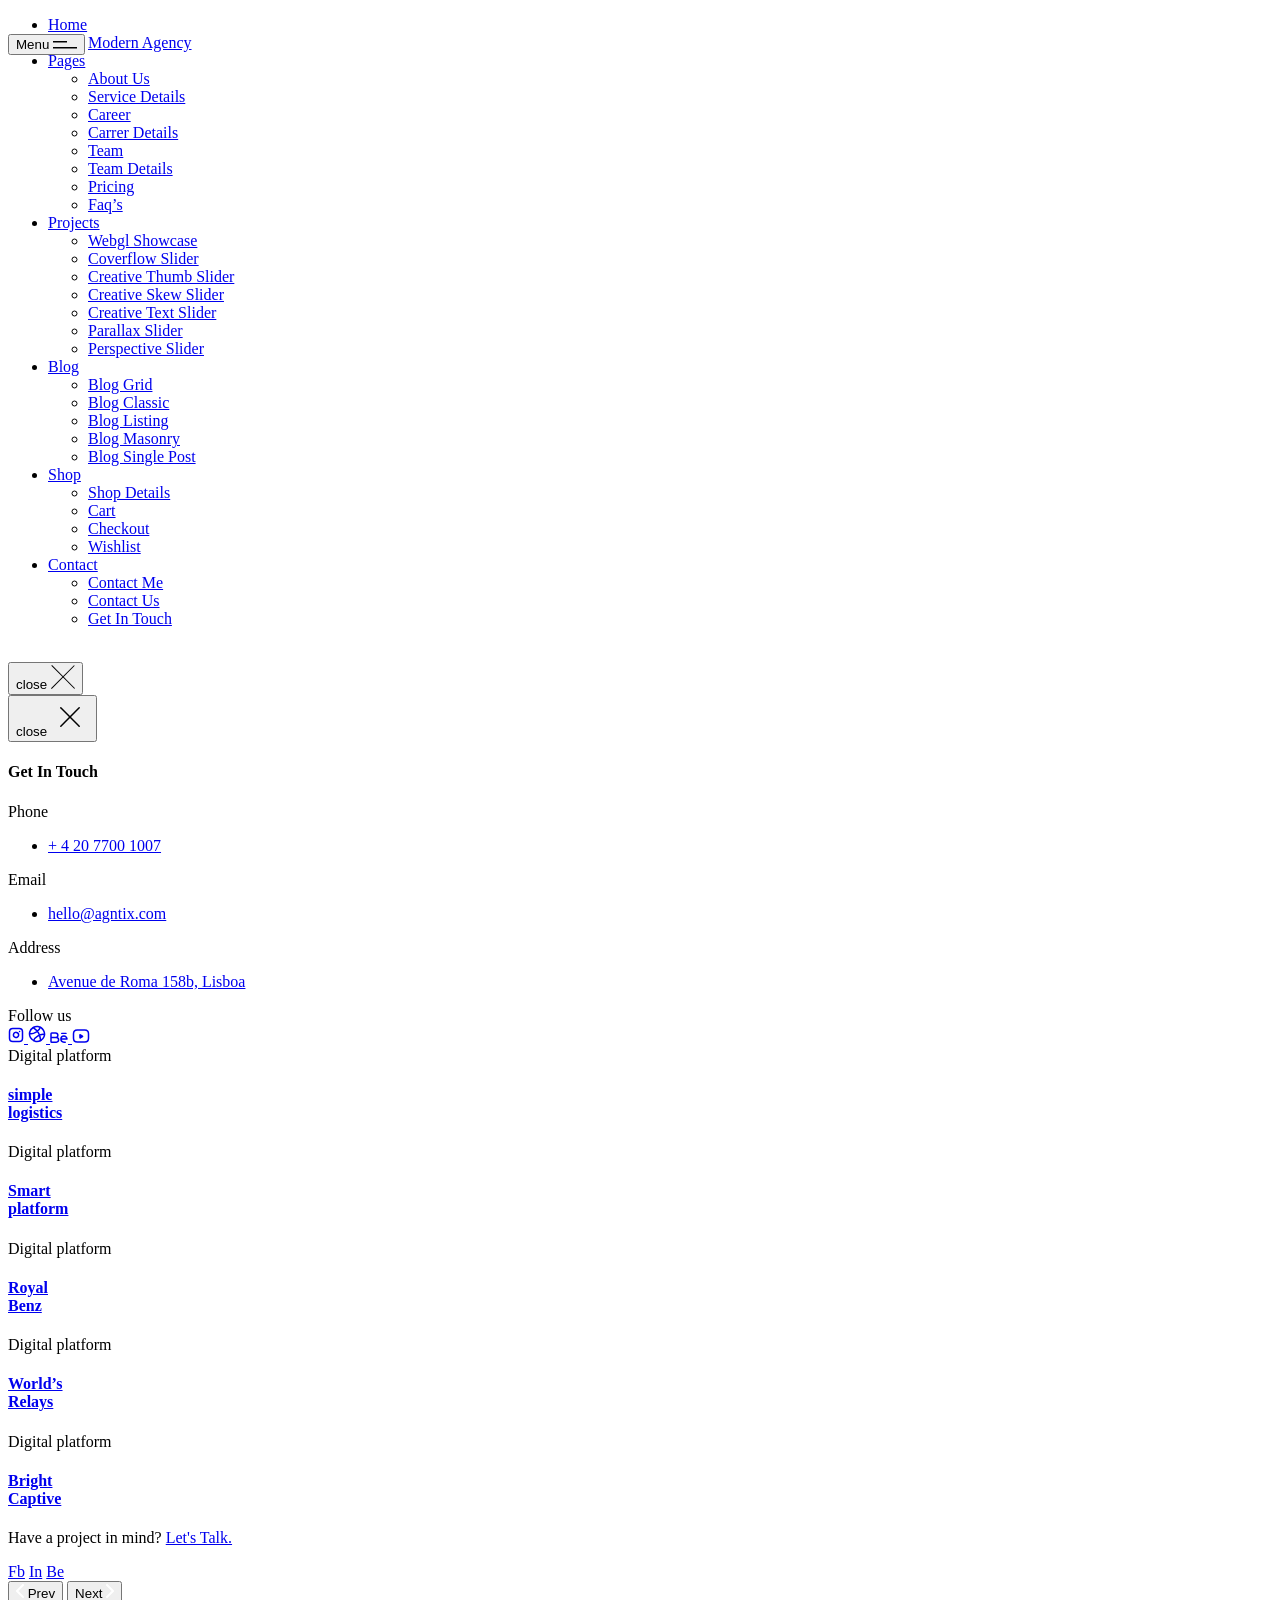
==== portfolio-creative-skew-slider/index.html @ 6e5c81b6 "Add files via upload" ====
<!doctype html>
<html lang="en-US" class="">

<head>
    <meta charset="UTF-8">
        <meta name="viewport" content="width=device-width, initial-scale=1">
    <link rel="profile" href="https://gmpg.org/xfn/11">
    <title>Portfolio Creative Skew Slider &#8211; Agntix</title>
<meta name='robots' content='max-image-preview:large' />
<link rel='dns-prefetch' href='//fonts.googleapis.com' />
<link rel="alternate" type="application/rss+xml" title="Agntix &raquo; Feed" href="https://wp.aqlova.com/agntix/feed/" />
<link rel="alternate" type="application/rss+xml" title="Agntix &raquo; Comments Feed" href="https://wp.aqlova.com/agntix/comments/feed/" />
<link rel="alternate" title="oEmbed (JSON)" type="application/json+oembed" href="https://wp.aqlova.com/agntix/wp-json/oembed/1.0/embed?url=https%3A%2F%2Fwp.aqlova.com%2Fagntix%2Fportfolio-creative-skew-slider%2F" />
<link rel="alternate" title="oEmbed (XML)" type="text/xml+oembed" href="https://wp.aqlova.com/agntix/wp-json/oembed/1.0/embed?url=https%3A%2F%2Fwp.aqlova.com%2Fagntix%2Fportfolio-creative-skew-slider%2F&#038;format=xml" />
<style id='wp-img-auto-sizes-contain-inline-css' type='text/css'>
img:is([sizes=auto i],[sizes^="auto," i]){contain-intrinsic-size:3000px 1500px}
/*# sourceURL=wp-img-auto-sizes-contain-inline-css */
</style>
<style id='wp-emoji-styles-inline-css' type='text/css'>

	img.wp-smiley, img.emoji {
		display: inline !important;
		border: none !important;
		box-shadow: none !important;
		height: 1em !important;
		width: 1em !important;
		margin: 0 0.07em !important;
		vertical-align: -0.1em !important;
		background: none !important;
		padding: 0 !important;
	}
/*# sourceURL=wp-emoji-styles-inline-css */
</style>
<style id='classic-theme-styles-inline-css' type='text/css'>
/*! This file is auto-generated */
.wp-block-button__link{color:#fff;background-color:#32373c;border-radius:9999px;box-shadow:none;text-decoration:none;padding:calc(.667em + 2px) calc(1.333em + 2px);font-size:1.125em}.wp-block-file__button{background:#32373c;color:#fff;text-decoration:none}
/*# sourceURL=/wp-includes/css/classic-themes.min.css */
</style>
<style id='global-styles-inline-css' type='text/css'>
:root{--wp--preset--aspect-ratio--square: 1;--wp--preset--aspect-ratio--4-3: 4/3;--wp--preset--aspect-ratio--3-4: 3/4;--wp--preset--aspect-ratio--3-2: 3/2;--wp--preset--aspect-ratio--2-3: 2/3;--wp--preset--aspect-ratio--16-9: 16/9;--wp--preset--aspect-ratio--9-16: 9/16;--wp--preset--color--black: #000000;--wp--preset--color--cyan-bluish-gray: #abb8c3;--wp--preset--color--white: #ffffff;--wp--preset--color--pale-pink: #f78da7;--wp--preset--color--vivid-red: #cf2e2e;--wp--preset--color--luminous-vivid-orange: #ff6900;--wp--preset--color--luminous-vivid-amber: #fcb900;--wp--preset--color--light-green-cyan: #7bdcb5;--wp--preset--color--vivid-green-cyan: #00d084;--wp--preset--color--pale-cyan-blue: #8ed1fc;--wp--preset--color--vivid-cyan-blue: #0693e3;--wp--preset--color--vivid-purple: #9b51e0;--wp--preset--gradient--vivid-cyan-blue-to-vivid-purple: linear-gradient(135deg,rgb(6,147,227) 0%,rgb(155,81,224) 100%);--wp--preset--gradient--light-green-cyan-to-vivid-green-cyan: linear-gradient(135deg,rgb(122,220,180) 0%,rgb(0,208,130) 100%);--wp--preset--gradient--luminous-vivid-amber-to-luminous-vivid-orange: linear-gradient(135deg,rgb(252,185,0) 0%,rgb(255,105,0) 100%);--wp--preset--gradient--luminous-vivid-orange-to-vivid-red: linear-gradient(135deg,rgb(255,105,0) 0%,rgb(207,46,46) 100%);--wp--preset--gradient--very-light-gray-to-cyan-bluish-gray: linear-gradient(135deg,rgb(238,238,238) 0%,rgb(169,184,195) 100%);--wp--preset--gradient--cool-to-warm-spectrum: linear-gradient(135deg,rgb(74,234,220) 0%,rgb(151,120,209) 20%,rgb(207,42,186) 40%,rgb(238,44,130) 60%,rgb(251,105,98) 80%,rgb(254,248,76) 100%);--wp--preset--gradient--blush-light-purple: linear-gradient(135deg,rgb(255,206,236) 0%,rgb(152,150,240) 100%);--wp--preset--gradient--blush-bordeaux: linear-gradient(135deg,rgb(254,205,165) 0%,rgb(254,45,45) 50%,rgb(107,0,62) 100%);--wp--preset--gradient--luminous-dusk: linear-gradient(135deg,rgb(255,203,112) 0%,rgb(199,81,192) 50%,rgb(65,88,208) 100%);--wp--preset--gradient--pale-ocean: linear-gradient(135deg,rgb(255,245,203) 0%,rgb(182,227,212) 50%,rgb(51,167,181) 100%);--wp--preset--gradient--electric-grass: linear-gradient(135deg,rgb(202,248,128) 0%,rgb(113,206,126) 100%);--wp--preset--gradient--midnight: linear-gradient(135deg,rgb(2,3,129) 0%,rgb(40,116,252) 100%);--wp--preset--font-size--small: 13px;--wp--preset--font-size--medium: 20px;--wp--preset--font-size--large: 36px;--wp--preset--font-size--x-large: 42px;--wp--preset--spacing--20: 0.44rem;--wp--preset--spacing--30: 0.67rem;--wp--preset--spacing--40: 1rem;--wp--preset--spacing--50: 1.5rem;--wp--preset--spacing--60: 2.25rem;--wp--preset--spacing--70: 3.38rem;--wp--preset--spacing--80: 5.06rem;--wp--preset--shadow--natural: 6px 6px 9px rgba(0, 0, 0, 0.2);--wp--preset--shadow--deep: 12px 12px 50px rgba(0, 0, 0, 0.4);--wp--preset--shadow--sharp: 6px 6px 0px rgba(0, 0, 0, 0.2);--wp--preset--shadow--outlined: 6px 6px 0px -3px rgb(255, 255, 255), 6px 6px rgb(0, 0, 0);--wp--preset--shadow--crisp: 6px 6px 0px rgb(0, 0, 0);}:where(.is-layout-flex){gap: 0.5em;}:where(.is-layout-grid){gap: 0.5em;}body .is-layout-flex{display: flex;}.is-layout-flex{flex-wrap: wrap;align-items: center;}.is-layout-flex > :is(*, div){margin: 0;}body .is-layout-grid{display: grid;}.is-layout-grid > :is(*, div){margin: 0;}:where(.wp-block-columns.is-layout-flex){gap: 2em;}:where(.wp-block-columns.is-layout-grid){gap: 2em;}:where(.wp-block-post-template.is-layout-flex){gap: 1.25em;}:where(.wp-block-post-template.is-layout-grid){gap: 1.25em;}.has-black-color{color: var(--wp--preset--color--black) !important;}.has-cyan-bluish-gray-color{color: var(--wp--preset--color--cyan-bluish-gray) !important;}.has-white-color{color: var(--wp--preset--color--white) !important;}.has-pale-pink-color{color: var(--wp--preset--color--pale-pink) !important;}.has-vivid-red-color{color: var(--wp--preset--color--vivid-red) !important;}.has-luminous-vivid-orange-color{color: var(--wp--preset--color--luminous-vivid-orange) !important;}.has-luminous-vivid-amber-color{color: var(--wp--preset--color--luminous-vivid-amber) !important;}.has-light-green-cyan-color{color: var(--wp--preset--color--light-green-cyan) !important;}.has-vivid-green-cyan-color{color: var(--wp--preset--color--vivid-green-cyan) !important;}.has-pale-cyan-blue-color{color: var(--wp--preset--color--pale-cyan-blue) !important;}.has-vivid-cyan-blue-color{color: var(--wp--preset--color--vivid-cyan-blue) !important;}.has-vivid-purple-color{color: var(--wp--preset--color--vivid-purple) !important;}.has-black-background-color{background-color: var(--wp--preset--color--black) !important;}.has-cyan-bluish-gray-background-color{background-color: var(--wp--preset--color--cyan-bluish-gray) !important;}.has-white-background-color{background-color: var(--wp--preset--color--white) !important;}.has-pale-pink-background-color{background-color: var(--wp--preset--color--pale-pink) !important;}.has-vivid-red-background-color{background-color: var(--wp--preset--color--vivid-red) !important;}.has-luminous-vivid-orange-background-color{background-color: var(--wp--preset--color--luminous-vivid-orange) !important;}.has-luminous-vivid-amber-background-color{background-color: var(--wp--preset--color--luminous-vivid-amber) !important;}.has-light-green-cyan-background-color{background-color: var(--wp--preset--color--light-green-cyan) !important;}.has-vivid-green-cyan-background-color{background-color: var(--wp--preset--color--vivid-green-cyan) !important;}.has-pale-cyan-blue-background-color{background-color: var(--wp--preset--color--pale-cyan-blue) !important;}.has-vivid-cyan-blue-background-color{background-color: var(--wp--preset--color--vivid-cyan-blue) !important;}.has-vivid-purple-background-color{background-color: var(--wp--preset--color--vivid-purple) !important;}.has-black-border-color{border-color: var(--wp--preset--color--black) !important;}.has-cyan-bluish-gray-border-color{border-color: var(--wp--preset--color--cyan-bluish-gray) !important;}.has-white-border-color{border-color: var(--wp--preset--color--white) !important;}.has-pale-pink-border-color{border-color: var(--wp--preset--color--pale-pink) !important;}.has-vivid-red-border-color{border-color: var(--wp--preset--color--vivid-red) !important;}.has-luminous-vivid-orange-border-color{border-color: var(--wp--preset--color--luminous-vivid-orange) !important;}.has-luminous-vivid-amber-border-color{border-color: var(--wp--preset--color--luminous-vivid-amber) !important;}.has-light-green-cyan-border-color{border-color: var(--wp--preset--color--light-green-cyan) !important;}.has-vivid-green-cyan-border-color{border-color: var(--wp--preset--color--vivid-green-cyan) !important;}.has-pale-cyan-blue-border-color{border-color: var(--wp--preset--color--pale-cyan-blue) !important;}.has-vivid-cyan-blue-border-color{border-color: var(--wp--preset--color--vivid-cyan-blue) !important;}.has-vivid-purple-border-color{border-color: var(--wp--preset--color--vivid-purple) !important;}.has-vivid-cyan-blue-to-vivid-purple-gradient-background{background: var(--wp--preset--gradient--vivid-cyan-blue-to-vivid-purple) !important;}.has-light-green-cyan-to-vivid-green-cyan-gradient-background{background: var(--wp--preset--gradient--light-green-cyan-to-vivid-green-cyan) !important;}.has-luminous-vivid-amber-to-luminous-vivid-orange-gradient-background{background: var(--wp--preset--gradient--luminous-vivid-amber-to-luminous-vivid-orange) !important;}.has-luminous-vivid-orange-to-vivid-red-gradient-background{background: var(--wp--preset--gradient--luminous-vivid-orange-to-vivid-red) !important;}.has-very-light-gray-to-cyan-bluish-gray-gradient-background{background: var(--wp--preset--gradient--very-light-gray-to-cyan-bluish-gray) !important;}.has-cool-to-warm-spectrum-gradient-background{background: var(--wp--preset--gradient--cool-to-warm-spectrum) !important;}.has-blush-light-purple-gradient-background{background: var(--wp--preset--gradient--blush-light-purple) !important;}.has-blush-bordeaux-gradient-background{background: var(--wp--preset--gradient--blush-bordeaux) !important;}.has-luminous-dusk-gradient-background{background: var(--wp--preset--gradient--luminous-dusk) !important;}.has-pale-ocean-gradient-background{background: var(--wp--preset--gradient--pale-ocean) !important;}.has-electric-grass-gradient-background{background: var(--wp--preset--gradient--electric-grass) !important;}.has-midnight-gradient-background{background: var(--wp--preset--gradient--midnight) !important;}.has-small-font-size{font-size: var(--wp--preset--font-size--small) !important;}.has-medium-font-size{font-size: var(--wp--preset--font-size--medium) !important;}.has-large-font-size{font-size: var(--wp--preset--font-size--large) !important;}.has-x-large-font-size{font-size: var(--wp--preset--font-size--x-large) !important;}
:where(.wp-block-post-template.is-layout-flex){gap: 1.25em;}:where(.wp-block-post-template.is-layout-grid){gap: 1.25em;}
:where(.wp-block-term-template.is-layout-flex){gap: 1.25em;}:where(.wp-block-term-template.is-layout-grid){gap: 1.25em;}
:where(.wp-block-columns.is-layout-flex){gap: 2em;}:where(.wp-block-columns.is-layout-grid){gap: 2em;}
:root :where(.wp-block-pullquote){font-size: 1.5em;line-height: 1.6;}
/*# sourceURL=global-styles-inline-css */
</style>
<link rel='stylesheet' id='contact-form-7-css' href='https://wp.aqlova.com/agntix/wp-content/plugins/contact-form-7/includes/css/styles.css?ver=6.1.4' type='text/css' media='all' />
<link rel='stylesheet' id='tpcore-style-css' href='https://wp.aqlova.com/agntix/wp-content/plugins/agntix-core/assets/css/tp-core.css?ver=1.0.0' type='text/css' media='all' />
<link rel='stylesheet' id='agntix-breadcrumb-typo-css' href='https://wp.aqlova.com/agntix/wp-content/themes/agntix/assets/css/agntix-custom.css?ver=6.9' type='text/css' media='all' />
<link rel='stylesheet' id='agntix-breadcrumb-bg-settings-css' href='https://wp.aqlova.com/agntix/wp-content/themes/agntix/assets/css/agntix-custom.css?ver=6.9' type='text/css' media='all' />
<link rel='stylesheet' id='agntix-footer-bg-settings-css' href='https://wp.aqlova.com/agntix/wp-content/themes/agntix/assets/css/agntix-custom.css?ver=6.9' type='text/css' media='all' />
<link rel='stylesheet' id='agntix-custom-css' href='https://wp.aqlova.com/agntix/wp-content/themes/agntix/assets/css/agntix-custom.css?ver=6.9' type='text/css' media='all' />
<style id='agntix-custom-inline-css' type='text/css'>
html:root{
            --tp-common-red-3: #FF5722;
            --tp-common-green-regular: #C1ED00;
            --tp-common-green-light: #D0FF71;
            --tp-common-red: #FF4851;
            --tp-common-red-2: #FF481F;
            --tp-common-yellow-green: #E9FF48;
            --tp-common-blue: #7463FF;
            --tp-common-brown: #453030;
            --tp-common-yellow-1: #FFF669;
            --tp-theme-shop: #4d3d30;
           --tp-common-black: #141414;
            --tp-text-body: #2e2d2d;
            --tp-common-white: #fff;
        }
/*# sourceURL=agntix-custom-inline-css */
</style>
<link rel='stylesheet' id='agntix-fonts-css' href='https://fonts.googleapis.com/css2?family=Inter:wght@300;400;500;600;700;800&#038;family=Besley:wght@400;500;600;700;800&#038;family=Space+Grotesk:wght@300;400;500;600;700&#038;family=Playfair+Display:wght@300;400;500;600;700;800&#038;family=Satisfy:wght@400&#038;family=Teko:wght@300;400;500;600;700&#038;family=Phudu:wght@300;400;500;600;700;800&#038;family=Poppins:wght@300;400;500;600;700;800&#038;family=Onest:wght@300;400;500;600;700;800&#038;display=swap&#038;ver=6.9' type='text/css' media='all' />
<link rel='stylesheet' id='bootstrap-css' href='https://wp.aqlova.com/agntix/wp-content/themes/agntix/assets/css/bootstrap.css?ver=6.9' type='text/css' media='all' />
<link rel='stylesheet' id='font-awesome-pro-css' href='https://wp.aqlova.com/agntix/wp-content/themes/agntix/assets/css/font-awesome-pro.css?ver=6.9' type='text/css' media='all' />
<link rel='stylesheet' id='swiper-bundle-css' href='https://wp.aqlova.com/agntix/wp-content/themes/agntix/assets/css/swiper-bundle.css?ver=6.9' type='text/css' media='all' />
<link rel='stylesheet' id='magnific-popup-css' href='https://wp.aqlova.com/agntix/wp-content/themes/agntix/assets/css/magnific-popup.css?ver=6.9' type='text/css' media='all' />
<link rel='stylesheet' id='spacing-agntix-css' href='https://wp.aqlova.com/agntix/wp-content/themes/agntix/assets/css/spacing.css?ver=6.9' type='text/css' media='all' />
<link rel='stylesheet' id='slick-css' href='https://wp.aqlova.com/agntix/wp-content/themes/agntix/assets/css/slick.css?ver=6.9' type='text/css' media='all' />
<link rel='stylesheet' id='nice-select-css' href='https://wp.aqlova.com/agntix/wp-content/themes/agntix/assets/css/nice-select.css?ver=6.9' type='text/css' media='all' />
<link rel='stylesheet' id='agntix-atropos-css' href='https://wp.aqlova.com/agntix/wp-content/themes/agntix/assets/css/atropos.min.css?ver=6.9' type='text/css' media='all' />
<link rel='stylesheet' id='agntix-unit-css' href='https://wp.aqlova.com/agntix/wp-content/themes/agntix/assets/css/agntix-unit.css?ver=6.9' type='text/css' media='all' />
<link rel='stylesheet' id='agntix-core-css' href='https://wp.aqlova.com/agntix/wp-content/themes/agntix/assets/css/agntix-core.css?ver=6.9' type='text/css' media='all' />
<link rel='stylesheet' id='agntix-custom-image-css' href='https://wp.aqlova.com/agntix/wp-content/themes/agntix/assets/css/custom-image.css?ver=6.9' type='text/css' media='all' />
<link rel='stylesheet' id='agntix-shop-css' href='https://wp.aqlova.com/agntix/wp-content/themes/agntix/assets/css/shop.css?ver=6.9' type='text/css' media='all' />
<link rel='stylesheet' id='agntix-custom-mediaquery-css' href='https://wp.aqlova.com/agntix/wp-content/themes/agntix/assets/css/agntix-custom-mediaquery.css?ver=6.9' type='text/css' media='all' />
<link rel='stylesheet' id='agntix-style-css' href='https://wp.aqlova.com/agntix/wp-content/themes/agntix/style.css?ver=6.9' type='text/css' media='all' />
<link rel='stylesheet' id='elementor-frontend-css' href='https://wp.aqlova.com/agntix/wp-content/uploads/elementor/css/custom-frontend.min.css?ver=1769330446' type='text/css' media='all' />
<link rel='stylesheet' id='tpcore-el-template-front-css' href='https://wp.aqlova.com/agntix/wp-content/plugins/agntix-core/include/elementor/templates/css/template-frontend.min.css?ver=1.0.3' type='text/css' media='all' />
<link rel='stylesheet' id='elementor-post-47489-css' href='https://wp.aqlova.com/agntix/wp-content/uploads/elementor/css/post-47489.css?ver=1769330446' type='text/css' media='all' />
<link rel='stylesheet' id='elementor-post-21503-css' href='https://wp.aqlova.com/agntix/wp-content/uploads/elementor/css/post-21503.css?ver=1769356096' type='text/css' media='all' />
<link rel='stylesheet' id='elementor-gf-local-roboto-css' href='https://wp.aqlova.com/agntix/wp-content/uploads/elementor/google-fonts/css/roboto.css?ver=1753766323' type='text/css' media='all' />
<link rel='stylesheet' id='elementor-gf-local-robotoslab-css' href='https://wp.aqlova.com/agntix/wp-content/uploads/elementor/google-fonts/css/robotoslab.css?ver=1753766327' type='text/css' media='all' />
<script type="text/javascript" src="https://wp.aqlova.com/agntix/wp-includes/js/jquery/jquery.min.js?ver=3.7.1" id="jquery-core-js"></script>
<script type="text/javascript" src="https://wp.aqlova.com/agntix/wp-includes/js/jquery/jquery-migrate.min.js?ver=3.4.1" id="jquery-migrate-js"></script>
<script type="text/javascript" src="https://wp.aqlova.com/agntix/wp-content/themes/agntix/assets/js/three.js?ver=6.9" id="three-js"></script>
<script type="text/javascript" src="https://wp.aqlova.com/agntix/wp-content/themes/agntix/assets/js/webgl.js?ver=6.9" id="agntix-webgl-js"></script>
<script type="text/javascript" src="https://wp.aqlova.com/agntix/wp-content/themes/agntix/assets/js/atropos.js?ver=6.9" id="atropos-js"></script>
<script type="text/javascript" src="https://wp.aqlova.com/agntix/wp-content/themes/agntix/assets/js/Observer.min.js?ver=6.9" id="observer-js"></script>
<script type="text/javascript" src="https://wp.aqlova.com/agntix/wp-content/themes/agntix/assets/js/parallax-scroll.js?ver=6.9" id="parallax-js"></script>
<script type="text/javascript" src="https://wp.aqlova.com/agntix/wp-content/themes/agntix/assets/js/splitting.min.js?ver=6.9" id="splitting-js"></script>
<link rel="https://api.w.org/" href="https://wp.aqlova.com/agntix/wp-json/" /><link rel="alternate" title="JSON" type="application/json" href="https://wp.aqlova.com/agntix/wp-json/wp/v2/pages/21503" /><link rel="EditURI" type="application/rsd+xml" title="RSD" href="https://wp.aqlova.com/agntix/xmlrpc.php?rsd" />
<meta name="generator" content="WordPress 6.9" />
<link rel="canonical" href="https://wp.aqlova.com/agntix/portfolio-creative-skew-slider/" />
<link rel='shortlink' href='https://wp.aqlova.com/agntix/?p=21503' />
<meta name="generator" content="Elementor 3.34.2; features: e_font_icon_svg, additional_custom_breakpoints; settings: css_print_method-external, google_font-enabled, font_display-auto">
			<style>
				.e-con.e-parent:nth-of-type(n+4):not(.e-lazyloaded):not(.e-no-lazyload),
				.e-con.e-parent:nth-of-type(n+4):not(.e-lazyloaded):not(.e-no-lazyload) * {
					background-image: none !important;
				}
				@media screen and (max-height: 1024px) {
					.e-con.e-parent:nth-of-type(n+3):not(.e-lazyloaded):not(.e-no-lazyload),
					.e-con.e-parent:nth-of-type(n+3):not(.e-lazyloaded):not(.e-no-lazyload) * {
						background-image: none !important;
					}
				}
				@media screen and (max-height: 640px) {
					.e-con.e-parent:nth-of-type(n+2):not(.e-lazyloaded):not(.e-no-lazyload),
					.e-con.e-parent:nth-of-type(n+2):not(.e-lazyloaded):not(.e-no-lazyload) * {
						background-image: none !important;
					}
				}
			</style>
			<link rel="icon" href="https://wp.aqlova.com/agntix/wp-content/uploads/2025/05/cropped-logo-pink-black-32x32.png" sizes="32x32" />
<link rel="icon" href="https://wp.aqlova.com/agntix/wp-content/uploads/2025/05/cropped-logo-pink-black-192x192.png" sizes="192x192" />
<link rel="apple-touch-icon" href="https://wp.aqlova.com/agntix/wp-content/uploads/2025/05/cropped-logo-pink-black-180x180.png" />
<meta name="msapplication-TileImage" content="https://wp.aqlova.com/agntix/wp-content/uploads/2025/05/cropped-logo-pink-black-270x270.png" />
		<style type="text/css" id="wp-custom-css">
			a[alt="Seraphinite Accelerator"]{
    display: none !important;
}		</style>
		<style id="kirki-inline-styles">@media (max-width: 767px){.tp-offcanvas-logo img{width:135px !important;}.tp-breadcrumb-space{padding-top:150px;padding-bottom:10px;}}@media (min-width: 768px) and (max-width: 1023px){.tp-offcanvas-logo img{width:135px !important;}.tp-breadcrumb-space{padding-top:160px;padding-bottom:10px;}}@media (min-width: 1024px){.tp-offcanvas-logo img{width:135px !important;}.tp-breadcrumb-space{padding-top:180px;padding-bottom:20px;}}.back-to-top-btn{background:#fff;color:#141414;}#preloader{background:#A0FF27;background-color:#A0FF27;background-repeat:repeat;background-position:center center;background-attachment:scroll;-webkit-background-size:cover;-moz-background-size:cover;-ms-background-size:cover;-o-background-size:cover;background-size:cover;}.tp-breadcrumb-title{color:#ffffff;}.tp-custom-breadcrumb-bg{background:#0E0F11;background-color:#0E0F11;background-repeat:no-repeat;background-position:center center;background-attachment:scroll;-webkit-background-size:cover;-moz-background-size:cover;-ms-background-size:cover;-o-background-size:cover;background-size:cover;}</style></head>

<body class="wp-singular page-template page-template-elementor_header_footer page page-id-21503 wp-embed-responsive wp-theme-agntix  tp-magic-cursor no-sidebar elementor-default elementor-template-full-width elementor-kit-47489 elementor-page elementor-page-21503">

        
    <!-- Begin magic cursor -->
            <div id="magic-cursor" class="cursor-white-bg">
            <div id="ball" data-text-color="#000"
                style="background-color: #000"
                data-small-cursor="#000"
                data-big-cursor="#fff"></div>
        </div>
        <!-- End magic cursor -->

    
    
    <!-- header start -->
    		<div data-elementor-type="wp-post" data-elementor-id="34275" class="elementor elementor-34275">
				<div class="elementor-element elementor-element-7e8cb44 e-con-full e-flex e-con e-parent" data-id="7e8cb44" data-element_type="container" data-settings="{&quot;background_background&quot;:&quot;classic&quot;}">
				<div class="elementor-element elementor-element-da2ea17 elementor-widget elementor-widget-tp-header-16" data-id="da2ea17" data-element_type="widget" data-widget_type="tp-header-16.default">
				<div class="elementor-widget-container">
					
        <!-- header area start -->
        <header>
            <div class="tp-header-14-area header-transparent" style="position: fixed;">
                <div class="container container-1750">
                    <div class="row">
                        <div class="col-xl-12">
                            <div class="tp-header-14-wrapper d-flex align-items-center justify-content-between">
                                <div class="tp-header-14-left">
                                    <div class="tp-header-logo tp-el-logo">
                                        <a href="https://wp.aqlova.com/agntix/">
                                                                                            <img src="https://wp.aqlova.com/agntix/wp-content/uploads/2025/03/logo-white.png"
                                                    alt="">
                                                                                    </a>
                                    </div>
                                </div>

                                <div class="tp-header-14-right d-flex align-items-center">
                                    
                                    <div class="tp-header-14-bar-wrap ml-20">
                                        <button class="tp-header-8-bar tp-offcanvas-open-btn tp-els-btn">
                                                                                            <span class="tp-el-btn-title">
                                                    Menu                                                </span>
                                            
                                            <span>
                                                <svg width="24" height="8" viewBox="0 0 24 8" fill="none"
                                                    xmlns="http://www.w3.org/2000/svg">
                                                    <path d="M0 0H14V1.5H0V0Z" fill="currentcolor" />
                                                    <path d="M0 6H24V7.5H0V6Z" fill="currentcolor" />
                                                </svg>
                                            </span>
                                        </button>
                                    </div>
                                </div>
                            </div>
                        </div>
                    </div>
                </div>
            </div>

            <nav class="tp-mobile-menu-active d-none">
                <ul id="menu-1-da2ea17" class="tp-nav-menu "><li itemscope="itemscope" itemtype="https://www.schema.org/SiteNavigationElement" id="menu-item-47635" class="menu-item menu-item-type-custom menu-item-object-custom menu-item-has-children dropdown has-dropdown menu-item-47635 nav-item"><a title="Home" href="#" class="nav-links">Home</a>
<ul class="tp-submenu submenu sub-menu"  role="menu">
	<li itemscope="itemscope" itemtype="https://www.schema.org/SiteNavigationElement" id="menu-item-47636" class="menu-item menu-item-type-post_type menu-item-object-page menu-item-47636 nav-item"><a title="Modern Agency" href="https://wp.aqlova.com/agntix/?elementor_library=default-kit" class="dropdown-items">Modern Agency</a></li>
</ul>
</li>
<li itemscope="itemscope" itemtype="https://www.schema.org/SiteNavigationElement" id="menu-item-47645" class="menu-item menu-item-type-custom menu-item-object-custom menu-item-has-children dropdown has-dropdown menu-item-47645 nav-item"><a title="Pages" href="#" class="nav-links">Pages</a>
<ul class="tp-submenu submenu sub-menu"  role="menu">
	<li itemscope="itemscope" itemtype="https://www.schema.org/SiteNavigationElement" id="menu-item-47647" class="menu-item menu-item-type-post_type menu-item-object-page menu-item-47647 nav-item"><a title="About Us" href="https://wp.aqlova.com/agntix/about-us-dark/" class="dropdown-items">About Us</a></li>
	<li itemscope="itemscope" itemtype="https://www.schema.org/SiteNavigationElement" id="menu-item-47649" class="menu-item menu-item-type-custom menu-item-object-custom menu-item-47649 nav-item"><a title="Service Details" href="https://wp.storebuild.shop/agntix/tp-services/service-details-dark/" class="dropdown-items">Service Details</a></li>
	<li itemscope="itemscope" itemtype="https://www.schema.org/SiteNavigationElement" id="menu-item-47650" class="menu-item menu-item-type-post_type menu-item-object-page menu-item-47650 nav-item"><a title="Career" href="https://wp.aqlova.com/agntix/career-dark/" class="dropdown-items">Career</a></li>
	<li itemscope="itemscope" itemtype="https://www.schema.org/SiteNavigationElement" id="menu-item-47651" class="menu-item menu-item-type-custom menu-item-object-custom menu-item-47651 nav-item"><a title="Carrer Details" href="https://wp.storebuild.shop/agntix/tp-career/product-manager-dark/" class="dropdown-items">Carrer Details</a></li>
	<li itemscope="itemscope" itemtype="https://www.schema.org/SiteNavigationElement" id="menu-item-47652" class="menu-item menu-item-type-post_type menu-item-object-page menu-item-47652 nav-item"><a title="Team" href="https://wp.aqlova.com/agntix/team-dark/" class="dropdown-items">Team</a></li>
	<li itemscope="itemscope" itemtype="https://www.schema.org/SiteNavigationElement" id="menu-item-47653" class="menu-item menu-item-type-post_type menu-item-object-page menu-item-47653 nav-item"><a title="Team Details" href="https://wp.aqlova.com/agntix/team-details-dark/" class="dropdown-items">Team Details</a></li>
	<li itemscope="itemscope" itemtype="https://www.schema.org/SiteNavigationElement" id="menu-item-47654" class="menu-item menu-item-type-post_type menu-item-object-page menu-item-47654 nav-item"><a title="Pricing" href="https://wp.aqlova.com/agntix/pricing-dark/" class="dropdown-items">Pricing</a></li>
	<li itemscope="itemscope" itemtype="https://www.schema.org/SiteNavigationElement" id="menu-item-47655" class="menu-item menu-item-type-post_type menu-item-object-page menu-item-47655 nav-item"><a title="Faq&#039;s" href="https://wp.aqlova.com/agntix/faq-dark/" class="dropdown-items">Faq&#8217;s</a></li>
</ul>
</li>
<li itemscope="itemscope" itemtype="https://www.schema.org/SiteNavigationElement" id="menu-item-47656" class="menu-item menu-item-type-custom menu-item-object-custom current-menu-ancestor current-menu-parent menu-item-has-children dropdown has-dropdown menu-item-47656 nav-item"><a title="Projects" href="#" class="nav-links">Projects</a>
<ul class="tp-submenu submenu sub-menu"  role="menu">
	<li itemscope="itemscope" itemtype="https://www.schema.org/SiteNavigationElement" id="menu-item-47657" class="menu-item menu-item-type-post_type menu-item-object-page menu-item-47657 nav-item"><a title="Webgl Showcase" href="https://wp.aqlova.com/agntix/portfolio-webgl-showcase/" class="dropdown-items">Webgl Showcase</a></li>
	<li itemscope="itemscope" itemtype="https://www.schema.org/SiteNavigationElement" id="menu-item-47658" class="menu-item menu-item-type-post_type menu-item-object-page menu-item-47658 nav-item"><a title="Coverflow Slider" href="https://wp.aqlova.com/agntix/portfolio-coverflow-slider/" class="dropdown-items">Coverflow Slider</a></li>
	<li itemscope="itemscope" itemtype="https://www.schema.org/SiteNavigationElement" id="menu-item-47659" class="menu-item menu-item-type-post_type menu-item-object-page menu-item-47659 nav-item"><a title="Creative Thumb Slider" href="https://wp.aqlova.com/agntix/portfolio-creative-thumb-slider/" class="dropdown-items">Creative Thumb Slider</a></li>
	<li itemscope="itemscope" itemtype="https://www.schema.org/SiteNavigationElement" id="menu-item-47660" class="menu-item menu-item-type-post_type menu-item-object-page current-menu-item page_item page-item-21503 current_page_item menu-item-47660 nav-item"><a title="Creative Skew Slider" href="https://wp.aqlova.com/agntix/portfolio-creative-skew-slider/" class="dropdown-items">Creative Skew Slider</a></li>
	<li itemscope="itemscope" itemtype="https://www.schema.org/SiteNavigationElement" id="menu-item-47661" class="menu-item menu-item-type-post_type menu-item-object-page menu-item-47661 nav-item"><a title="Creative Text Slider" href="https://wp.aqlova.com/agntix/portfolio-creative-text-slider/" class="dropdown-items">Creative Text Slider</a></li>
	<li itemscope="itemscope" itemtype="https://www.schema.org/SiteNavigationElement" id="menu-item-47662" class="menu-item menu-item-type-post_type menu-item-object-page menu-item-47662 nav-item"><a title="Parallax Slider" href="https://wp.aqlova.com/agntix/portfolio-parallax-slider/" class="dropdown-items">Parallax Slider</a></li>
	<li itemscope="itemscope" itemtype="https://www.schema.org/SiteNavigationElement" id="menu-item-47663" class="menu-item menu-item-type-post_type menu-item-object-page menu-item-47663 nav-item"><a title="Perspective Slider" href="https://wp.aqlova.com/agntix/portfolio-perspective-slider/" class="dropdown-items">Perspective Slider</a></li>
</ul>
</li>
<li itemscope="itemscope" itemtype="https://www.schema.org/SiteNavigationElement" id="menu-item-47664" class="menu-item menu-item-type-custom menu-item-object-custom menu-item-has-children dropdown has-dropdown menu-item-47664 nav-item"><a title="Blog" href="#" class="nav-links">Blog</a>
<ul class="tp-submenu submenu sub-menu"  role="menu">
	<li itemscope="itemscope" itemtype="https://www.schema.org/SiteNavigationElement" id="menu-item-47665" class="menu-item menu-item-type-post_type menu-item-object-page menu-item-47665 nav-item"><a title="Blog Grid" href="https://wp.aqlova.com/agntix/blog-grid/" class="dropdown-items">Blog Grid</a></li>
	<li itemscope="itemscope" itemtype="https://www.schema.org/SiteNavigationElement" id="menu-item-47666" class="menu-item menu-item-type-post_type menu-item-object-page menu-item-47666 nav-item"><a title="Blog Classic" href="https://wp.aqlova.com/agntix/blog-classic/" class="dropdown-items">Blog Classic</a></li>
	<li itemscope="itemscope" itemtype="https://www.schema.org/SiteNavigationElement" id="menu-item-47667" class="menu-item menu-item-type-post_type menu-item-object-page menu-item-47667 nav-item"><a title="Blog Listing" href="https://wp.aqlova.com/agntix/blog-list/" class="dropdown-items">Blog Listing</a></li>
	<li itemscope="itemscope" itemtype="https://www.schema.org/SiteNavigationElement" id="menu-item-47668" class="menu-item menu-item-type-post_type menu-item-object-page menu-item-47668 nav-item"><a title="Blog Masonry" href="https://wp.aqlova.com/agntix/blog-masonry/" class="dropdown-items">Blog Masonry</a></li>
	<li itemscope="itemscope" itemtype="https://www.schema.org/SiteNavigationElement" id="menu-item-47669" class="menu-item menu-item-type-custom menu-item-object-custom menu-item-47669 nav-item"><a title="Blog Single Post" href="https://wp.storebuild.shop/agntix/be-the-strong-willed-one-the-public-relationship/" class="dropdown-items">Blog Single Post</a></li>
</ul>
</li>
<li itemscope="itemscope" itemtype="https://www.schema.org/SiteNavigationElement" id="menu-item-47670" class="menu-item menu-item-type-custom menu-item-object-custom menu-item-has-children dropdown has-dropdown menu-item-47670 nav-item"><a title="Shop" href="#" class="nav-links">Shop</a>
<ul class="tp-submenu submenu sub-menu"  role="menu">
	<li itemscope="itemscope" itemtype="https://www.schema.org/SiteNavigationElement" id="menu-item-47673" class="menu-item menu-item-type-custom menu-item-object-custom menu-item-47673 nav-item"><a title="Shop Details" href="https://wp.storebuild.shop/agntix/product/wall-tri-hexagonal-shelve/" class="dropdown-items">Shop Details</a></li>
	<li itemscope="itemscope" itemtype="https://www.schema.org/SiteNavigationElement" id="menu-item-47675" class="menu-item menu-item-type-post_type menu-item-object-page menu-item-47675 nav-item"><a title="Cart" href="https://wp.aqlova.com/agntix/cart/" class="dropdown-items">Cart</a></li>
	<li itemscope="itemscope" itemtype="https://www.schema.org/SiteNavigationElement" id="menu-item-47676" class="menu-item menu-item-type-post_type menu-item-object-page menu-item-47676 nav-item"><a title="Checkout" href="https://wp.aqlova.com/agntix/checkout/" class="dropdown-items">Checkout</a></li>
	<li itemscope="itemscope" itemtype="https://www.schema.org/SiteNavigationElement" id="menu-item-47677" class="menu-item menu-item-type-post_type menu-item-object-page menu-item-47677 nav-item"><a title="Wishlist" href="https://wp.aqlova.com/agntix/wishlist/" class="dropdown-items">Wishlist</a></li>
</ul>
</li>
<li itemscope="itemscope" itemtype="https://www.schema.org/SiteNavigationElement" id="menu-item-47678" class="menu-item menu-item-type-custom menu-item-object-custom menu-item-has-children dropdown has-dropdown menu-item-47678 nav-item"><a title="Contact" href="#" class="nav-links">Contact</a>
<ul class="tp-submenu submenu sub-menu"  role="menu">
	<li itemscope="itemscope" itemtype="https://www.schema.org/SiteNavigationElement" id="menu-item-47679" class="menu-item menu-item-type-post_type menu-item-object-page menu-item-47679 nav-item"><a title="Contact Me" href="https://wp.aqlova.com/agntix/contact-me/" class="dropdown-items">Contact Me</a></li>
	<li itemscope="itemscope" itemtype="https://www.schema.org/SiteNavigationElement" id="menu-item-47680" class="menu-item menu-item-type-post_type menu-item-object-page menu-item-47680 nav-item"><a title="Contact Us" href="https://wp.aqlova.com/agntix/contact-us-dark/" class="dropdown-items">Contact Us</a></li>
	<li itemscope="itemscope" itemtype="https://www.schema.org/SiteNavigationElement" id="menu-item-47681" class="menu-item menu-item-type-post_type menu-item-object-page menu-item-47681 nav-item"><a title="Get In Touch" href="https://wp.aqlova.com/agntix/contact-dark/" class="dropdown-items">Get In Touch</a></li>
</ul>
</li>
</ul>            </nav>

        </header>
        <!-- header area end -->

        
   <!-- offcanvas start -->
   <div class="tp-offcanvas-2-area p-relative offcanvas-2-black-bg">
      <div class="tp-offcanvas-2-bg is-left left-box"></div>
      <div class="tp-offcanvas-2-bg is-right right-box d-none d-md-block"></div>
      <div class="tp-offcanvas-2-wrapper">
         <div class="tp-offcanvas-2-left left-box">
            <div class="tp-offcanvas-2-left-wrap d-flex justify-content-between align-items-center">
               <div class="tp-offcanvas-2-logo">

                  <a class="tpcore-offcanvas-logo-black tp-el-logo" href="https://wp.aqlova.com/agntix/">
                     <img src="https://wp.aqlova.com/agntix/wp-content/uploads/elementor/thumbs/logo-white-r9ghb8z8fzt0f5gcuy3131te95mxt93xq4wnasoz7u.png"
                        alt="">
                  </a>

               </div>
               <div class="tp-offcanvas-2-close d-md-none text-end">
                  <button class="tp-offcanvas-2-close-btn">
                     <span class="text">
                        <span>close</span>
                     </span>
                     <span class="d-inline-block">
                        <span>
                           <svg width="24" height="24" viewBox="0 0 24 24" fill="none" xmlns="http://www.w3.org/2000/svg">
                              <rect width="32.621" height="1.00918"
                                 transform="matrix(0.704882 0.709325 -0.704882 0.709325 1.0061 0)" fill="currentcolor">
                              </rect>
                              <rect width="32.621" height="1.00918"
                                 transform="matrix(0.704882 -0.709325 0.704882 0.709325 0 23.2842)" fill="currentcolor">
                              </rect>
                           </svg>
                        </span>
                     </span>
                  </button>
               </div>
            </div>
            <div class="tp-offcanvas-menu counter-row">
               <nav></nav>
            </div>
         </div>
         <div class="tp-offcanvas-2-right right-box d-none d-md-block p-relative">
            <div class="tp-offcanvas-2-close text-end">
               <button class="tp-offcanvas-2-close-btn">
                  <span class="text"><span>close</span></span>
                  <span class="d-inline-block">
                     <span>
                        <svg width="38" height="38" viewBox="0 0 38 38" fill="none" xmlns="http://www.w3.org/2000/svg">
                           <path d="M9.80859 9.80762L28.1934 28.1924" stroke="currentColor" stroke-width="1.5"
                              stroke-linecap="round" stroke-linejoin="round"></path>
                           <path d="M9.80859 28.1924L28.1934 9.80761" stroke="currentColor" stroke-width="1.5"
                              stroke-linecap="round" stroke-linejoin="round"></path>
                        </svg>
                     </span>
                  </span>
               </button>
            </div>
            		<div data-elementor-type="wp-post" data-elementor-id="29533" class="elementor elementor-29533">
				<div class="elementor-element elementor-element-7ede0d3 e-con-full tp-custom-full-width-menu e-flex e-con e-parent" data-id="7ede0d3" data-element_type="container">
				<div class="elementor-element elementor-element-3848faa elementor-widget elementor-widget-heading" data-id="3848faa" data-element_type="widget" data-widget_type="heading.default">
					<h4 class="elementor-heading-title elementor-size-default">Get In Touch</h4>				</div>
		<div class="elementor-element elementor-element-f291df0 e-flex e-con-boxed e-con e-child" data-id="f291df0" data-element_type="container">
					<div class="e-con-inner">
				<div class="elementor-element elementor-element-63eebcf elementor-widget elementor-widget-heading" data-id="63eebcf" data-element_type="widget" data-widget_type="heading.default">
					<span class="elementor-heading-title elementor-size-default">Phone</span>				</div>
				<div class="elementor-element elementor-element-4921c90 elementor-widget elementor-widget-tp-offcanvas-contact-info" data-id="4921c90" data-element_type="widget" data-widget_type="tp-offcanvas-contact-info.default">
				<div class="elementor-widget-container">
					
        
            <div class="tp-offcanvas-contact m-0">
                <ul>
                                            <li>
                            <a href="tel:1245654" target="_blank" class="tp-el-list">
                                + 4 20 7700 1007                            </a>
                        </li>
                                    </ul>
            </div>
            				</div>
				</div>
					</div>
				</div>
		<div class="elementor-element elementor-element-b175cb4 e-flex e-con-boxed e-con e-child" data-id="b175cb4" data-element_type="container">
					<div class="e-con-inner">
				<div class="elementor-element elementor-element-ffce6a8 elementor-widget elementor-widget-heading" data-id="ffce6a8" data-element_type="widget" data-widget_type="heading.default">
					<span class="elementor-heading-title elementor-size-default">Email</span>				</div>
				<div class="elementor-element elementor-element-cba946a elementor-widget elementor-widget-tp-offcanvas-contact-info" data-id="cba946a" data-element_type="widget" data-widget_type="tp-offcanvas-contact-info.default">
				<div class="elementor-widget-container">
					
        
            <div class="tp-offcanvas-contact m-0">
                <ul>
                                            <li>
                            <a href="mailto:hello@agntix.com" target="_blank" class="tp-el-list">
                                hello@agntix.com                            </a>
                        </li>
                                    </ul>
            </div>
            				</div>
				</div>
					</div>
				</div>
		<div class="elementor-element elementor-element-ef17e5a e-flex e-con-boxed e-con e-child" data-id="ef17e5a" data-element_type="container">
					<div class="e-con-inner">
				<div class="elementor-element elementor-element-c559bba elementor-widget elementor-widget-heading" data-id="c559bba" data-element_type="widget" data-widget_type="heading.default">
					<span class="elementor-heading-title elementor-size-default">Address</span>				</div>
				<div class="elementor-element elementor-element-70e3a14 elementor-widget elementor-widget-tp-offcanvas-contact-info" data-id="70e3a14" data-element_type="widget" data-widget_type="tp-offcanvas-contact-info.default">
				<div class="elementor-widget-container">
					
        
            <div class="tp-offcanvas-contact m-0">
                <ul>
                                            <li>
                            <a href="#" target="_blank" class="tp-el-list">
                                Avenue de Roma 158b, Lisboa                            </a>
                        </li>
                                    </ul>
            </div>
            				</div>
				</div>
					</div>
				</div>
				<div class="elementor-element elementor-element-4b557e3 elementor-widget elementor-widget-heading" data-id="4b557e3" data-element_type="widget" data-widget_type="heading.default">
					<span class="elementor-heading-title elementor-size-default">Follow us</span>				</div>
				<div class="elementor-element elementor-element-3d94940 elementor-widget elementor-widget-tp-footer-social" data-id="3d94940" data-element_type="widget" data-widget_type="tp-footer-social.default">
				<div class="elementor-widget-container">
					
                    <div class="tp-footer-widget "  >
                
                                    <div class="tp-footer-widget-social tp-el-footer-social">
                                                    <a href="#" target="" rel="">
                                <span>
                                                            <svg width="16" height="16" viewBox="0 0 16 16" fill="none" xmlns="http://www.w3.org/2000/svg">
                                    <path d="M11.25 1.5H4.75C2.95507 1.5 1.5 2.95507 1.5 4.75V11.25C1.5 13.0449 2.95507 14.5 4.75 14.5H11.25C13.0449 14.5 14.5 13.0449 14.5 11.25V4.75C14.5 2.95507 13.0449 1.5 11.25 1.5Z" stroke="currentColor" stroke-width="1.5" stroke-linecap="round" stroke-linejoin="round"></path>
                                    <path d="M10.6016 7.5907C10.6818 8.13166 10.5894 8.68414 10.3375 9.16955C10.0856 9.65497 9.68711 10.0486 9.19862 10.2945C8.71014 10.5404 8.15656 10.6259 7.61663 10.5391C7.0767 10.4522 6.57791 10.1972 6.19121 9.81055C5.80451 9.42385 5.54959 8.92506 5.46271 8.38513C5.37583 7.8452 5.46141 7.29163 5.70728 6.80314C5.95315 6.31465 6.34679 5.91613 6.83221 5.66425C7.31763 5.41238 7.87011 5.31998 8.41107 5.4002C8.96287 5.48202 9.47372 5.73915 9.86817 6.1336C10.2626 6.52804 10.5197 7.0389 10.6016 7.5907Z" stroke="currentColor" stroke-width="1.5" stroke-linecap="round" stroke-linejoin="round"></path>
                                    <path d="M11.5742 4.42578H11.5842" stroke="currentColor" stroke-width="1.5" stroke-linecap="round" stroke-linejoin="round"></path>
                                </svg>                                            </span>
                            </a>
                                                    <a href="#" target="" rel="">
                                <span>
                                                            <svg width="18" height="18" viewBox="0 0 18 18" fill="none" xmlns="http://www.w3.org/2000/svg">
                                    <path d="M2.50589 12.7494C4.57662 16.336 9.16278 17.5648 12.7494 15.4941C14.2113 14.65 15.2816 13.388 15.8962 11.9461C16.7895 9.85066 16.7208 7.37526 15.4941 5.25063C14.2674 3.12599 12.1581 1.82872 9.89669 1.55462C8.34063 1.366 6.71259 1.66183 5.25063 2.50589C1.66403 4.57662 0.435172 9.16278 2.50589 12.7494Z" stroke="currentColor" stroke-width="1.5"></path>
                                    <path d="M12.7127 15.4292C12.7127 15.4292 12.0086 10.4867 10.5011 7.87559C8.99362 5.26451 5.28935 2.57155 5.28935 2.57155M5.68449 15.6124C6.79553 12.2606 12.34 8.54524 16.3975 9.43537M12.311 2.4082C11.1953 5.72344 5.75732 9.38453 1.71875 8.58915" stroke="currentColor" stroke-width="1.5" stroke-linecap="round"></path>
                                </svg>                                            </span>
                            </a>
                                                    <a href="#" target="" rel="">
                                <span>
                                                            <svg width="18" height="11" viewBox="0 0 18 11" fill="none" xmlns="http://www.w3.org/2000/svg">
                                    <path d="M1 5.5715H6.33342C7.62867 5.5715 8.61917 6.56199 8.61917 7.85725C8.61917 9.15251 7.62867 10.143 6.33342 10.143H1.76192C1.30477 10.143 1 9.83823 1 9.38108V1.76192C1 1.30477 1.30477 1 1.76192 1H5.5715C6.86676 1 7.85725 1.99049 7.85725 3.28575C7.85725 4.58101 6.86676 5.5715 5.5715 5.5715H1Z" stroke="currentColor" stroke-width="1.5" stroke-miterlimit="10"></path>
                                    <path d="M10.9062 7.09454H17.0016C17.0016 5.41832 15.6301 4.04688 13.9539 4.04688C12.2777 4.04688 10.9062 5.41832 10.9062 7.09454ZM10.9062 7.09454C10.9062 8.77076 12.2777 10.1422 13.9539 10.1422H15.2492" stroke="currentColor" stroke-width="1.5" stroke-miterlimit="10" stroke-linecap="round" stroke-linejoin="round"></path>
                                    <path d="M16.1125 1.44434H11.668" stroke="currentColor" stroke-width="1.2" stroke-miterlimit="10" stroke-linecap="round" stroke-linejoin="round"></path>
                                </svg>                                            </span>
                            </a>
                                                    <a href="#" target="" rel="">
                                <span>
                                                            <svg width="18" height="14" viewBox="0 0 18 14" fill="none" xmlns="http://www.w3.org/2000/svg">
                                    <path d="M12.75 13H5.25C3 13 1.5 11.5 1.5 9.25V4.75C1.5 2.5 3 1 5.25 1H12.75C15 1 16.5 2.5 16.5 4.75V9.25C16.5 11.5 15 13 12.75 13Z" stroke="currentColor" stroke-width="1.5" stroke-miterlimit="10" stroke-linecap="round" stroke-linejoin="round"></path>
                                    <path d="M8.70676 5.14837L10.8006 6.40465C11.5543 6.90716 11.5543 7.66093 10.8006 8.16344L8.70676 9.41972C7.86923 9.92224 7.19922 9.50348 7.19922 8.5822V6.06964C7.19922 4.98086 7.86923 4.64585 8.70676 5.14837Z" fill="currentColor"></path>
                                </svg>                                            </span>
                            </a>
                                            </div>
                            </div>
            				</div>
				</div>
				</div>
				</div>
		         </div>
      </div>
   </div>
   <!-- offcanvas end -->


        				</div>
				</div>
				</div>
				</div>
		    <!-- header end -->

            <div id="smooth-wrapper">
            <div id="smooth-content">
                        		<div data-elementor-type="wp-page" data-elementor-id="21503" class="elementor elementor-21503">
				<div class="elementor-element elementor-element-fc36866 e-con-full e-flex e-con e-parent" data-id="fc36866" data-element_type="container">
				<div class="elementor-element elementor-element-4302b84 elementor-widget elementor-widget-tp-portfolio-slider-showcase" data-id="4302b84" data-element_type="widget" data-widget_type="tp-portfolio-slider-showcase.default">
				<div class="elementor-widget-container">
										<div class="skew-slider-area">
				<div class="skew-slider-wrap">

											<div class="skew-slider-item slide">
							<div class="slide__img"
								style="background-image: url('https://wp.aqlova.com/agntix/wp-content/uploads/2025/05/skew-1.jpg')"></div>
							<div class="skew-slider-content">
																	<span>
										Digital platform									</span>
								
																	<h4>
										<a href="https://wp.aqlova.com/agntix/tp-portfolios/portfolio-details-modern/" target="_self" rel="nofollow">simple<br> <span>logistics</a>
									</h4>
															</div>
						</div>
											<div class="skew-slider-item slide">
							<div class="slide__img"
								style="background-image: url('https://wp.aqlova.com/agntix/wp-content/uploads/2025/05/skew-2.jpg')"></div>
							<div class="skew-slider-content">
																	<span>
										Digital platform									</span>
								
																	<h4>
										<a href="https://wp.aqlova.com/agntix/tp-portfolios/portfolio-details-modern/" target="_self" rel="nofollow">Smart <br> platform</a>
									</h4>
															</div>
						</div>
											<div class="skew-slider-item slide">
							<div class="slide__img"
								style="background-image: url('https://wp.aqlova.com/agntix/wp-content/uploads/2025/05/skew-3.jpg')"></div>
							<div class="skew-slider-content">
																	<span>
										Digital platform									</span>
								
																	<h4>
										<a href="https://wp.aqlova.com/agntix/tp-portfolios/portfolio-details-modern/" target="_self" rel="nofollow">Royal <br> Benz</a>
									</h4>
															</div>
						</div>
											<div class="skew-slider-item slide">
							<div class="slide__img"
								style="background-image: url('https://wp.aqlova.com/agntix/wp-content/uploads/2025/05/skew-4.jpg')"></div>
							<div class="skew-slider-content">
																	<span>
										Digital platform									</span>
								
																	<h4>
										<a href="https://wp.aqlova.com/agntix/tp-portfolios/portfolio-details-modern/" target="_self" rel="nofollow">World’s <br> Relays</a>
									</h4>
															</div>
						</div>
											<div class="skew-slider-item slide">
							<div class="slide__img"
								style="background-image: url('https://wp.aqlova.com/agntix/wp-content/uploads/2025/05/skew-5.jpg')"></div>
							<div class="skew-slider-content">
																	<span>
										Digital platform									</span>
								
																	<h4>
										<a href="https://wp.aqlova.com/agntix/tp-portfolios/portfolio-details-modern/" target="_self" rel="nofollow">Bright <br> Captive</a>
									</h4>
															</div>
						</div>
					
				</div>

									<div class="tp-portfolio-slider__copyright">
						<p class="tp-el-sec-text">
							Have a project in mind? <a href="#">Let's Talk.</a>						</p>
					</div>
				
									<div class="tp-portfolio-slider__social tp-el-social ">
						<a href="#">Fb</a>
                <a href="#">In</a>
                <a href="#">Be</a>					</div>
				
									<div class="skew-slider-arrow slides-nav">
													<button class="skew-slider-prev d-flex align-items-center">
								<span class="icon-1">
									<svg width="8" height="14" viewBox="0 0 8 14" fill="none" xmlns="http://www.w3.org/2000/svg">
										<path d="M7 1L1 7L7 13" stroke="white" stroke-width="2" stroke-linecap="round"
											stroke-linejoin="round"></path>
									</svg>
								</span>
								<span class="ml-5 tp-el-prev">
									Prev								</span>
							</button>
						
													<button class="skew-slider-next d-flex align-items-center">
								<span class="slider-nav-text mr-5 tp-el-next">
									Next								</span>
								<span class="icon-2">
									<svg width="8" height="14" viewBox="0 0 8 14" fill="none" xmlns="http://www.w3.org/2000/svg">
										<path d="M1 13L7 7L1 1" stroke="white" stroke-width="2" stroke-linecap="round"
											stroke-linejoin="round" />
									</svg>
								</span>
							</button>
											</div>
				
				<div class="slides-numbers-wrap">
					<div class="slides-numbers">
						<span class="active text-1">
							1						</span>
						<span class="text-2">/</span>
						<span class="text-3">
							5						</span>
					</div>
				</div>
			</div>

						</div>
				</div>
				</div>
				</div>
		
        </div> <!-- smooth scroll end -->
        </div> <!-- smooth scroll end -->
    
<script type="speculationrules">
{"prefetch":[{"source":"document","where":{"and":[{"href_matches":"/agntix/*"},{"not":{"href_matches":["/agntix/wp-*.php","/agntix/wp-admin/*","/agntix/wp-content/uploads/*","/agntix/wp-content/*","/agntix/wp-content/plugins/*","/agntix/wp-content/themes/agntix/*","/agntix/*\\?(.+)"]}},{"not":{"selector_matches":"a[rel~=\"nofollow\"]"}},{"not":{"selector_matches":".no-prefetch, .no-prefetch a"}}]},"eagerness":"conservative"}]}
</script>
<script type="module" src="https://wp.aqlova.com/agntix/wp-content/themes/agntix/assets/js/parallax-slider.js?ver=6.9" id="agntix-parallax_slider-js-module"></script>
<script type="module" src="https://wp.aqlova.com/agntix/wp-content/themes/agntix/assets/js/distortion-img.js?ver=6.9" id="agntix-distortion-js-module"></script>
<script type="module" src="https://wp.aqlova.com/agntix/wp-content/themes/agntix/assets/js/portfolio-slider-1.js?ver=6.9" id="agntix-portfolio-slider-1-js-module"></script>
<script type="module" src="https://wp.aqlova.com/agntix/wp-content/themes/agntix/assets/js/img-revel/index.js?ver=6.9" id="img-revel-js-module"></script>
<script type="module" src="https://wp.aqlova.com/agntix/wp-content/themes/agntix/assets/js/skew-slider/index.js?ver=6.9" id="skew-slider-js-module"></script>
			<script>
				const lazyloadRunObserver = () => {
					const lazyloadBackgrounds = document.querySelectorAll( `.e-con.e-parent:not(.e-lazyloaded)` );
					const lazyloadBackgroundObserver = new IntersectionObserver( ( entries ) => {
						entries.forEach( ( entry ) => {
							if ( entry.isIntersecting ) {
								let lazyloadBackground = entry.target;
								if( lazyloadBackground ) {
									lazyloadBackground.classList.add( 'e-lazyloaded' );
								}
								lazyloadBackgroundObserver.unobserve( entry.target );
							}
						});
					}, { rootMargin: '200px 0px 200px 0px' } );
					lazyloadBackgrounds.forEach( ( lazyloadBackground ) => {
						lazyloadBackgroundObserver.observe( lazyloadBackground );
					} );
				};
				const events = [
					'DOMContentLoaded',
					'elementor/lazyload/observe',
				];
				events.forEach( ( event ) => {
					document.addEventListener( event, lazyloadRunObserver );
				} );
			</script>
			<link rel='stylesheet' id='elementor-post-34275-css' href='https://wp.aqlova.com/agntix/wp-content/uploads/elementor/css/post-34275.css?ver=1769356096' type='text/css' media='all' />
<link rel='stylesheet' id='elementor-post-29533-css' href='https://wp.aqlova.com/agntix/wp-content/uploads/elementor/css/post-29533.css?ver=1769332409' type='text/css' media='all' />
<link rel='stylesheet' id='widget-heading-css' href='https://wp.aqlova.com/agntix/wp-content/plugins/elementor/assets/css/widget-heading.min.css?ver=3.34.2' type='text/css' media='all' />
<script type="text/javascript" src="https://wp.aqlova.com/agntix/wp-includes/js/dist/hooks.min.js?ver=dd5603f07f9220ed27f1" id="wp-hooks-js"></script>
<script type="text/javascript" src="https://wp.aqlova.com/agntix/wp-includes/js/dist/i18n.min.js?ver=c26c3dc7bed366793375" id="wp-i18n-js"></script>
<script type="text/javascript" id="wp-i18n-js-after">
/* <![CDATA[ */
wp.i18n.setLocaleData( { 'text direction\u0004ltr': [ 'ltr' ] } );
//# sourceURL=wp-i18n-js-after
/* ]]> */
</script>
<script type="text/javascript" src="https://wp.aqlova.com/agntix/wp-content/plugins/contact-form-7/includes/swv/js/index.js?ver=6.1.4" id="swv-js"></script>
<script type="text/javascript" id="contact-form-7-js-before">
/* <![CDATA[ */
var wpcf7 = {
    "api": {
        "root": "https:\/\/wp.aqlova.com\/agntix\/wp-json\/",
        "namespace": "contact-form-7\/v1"
    }
};
//# sourceURL=contact-form-7-js-before
/* ]]> */
</script>
<script type="text/javascript" src="https://wp.aqlova.com/agntix/wp-content/plugins/contact-form-7/includes/js/index.js?ver=6.1.4" id="contact-form-7-js"></script>
<script type="text/javascript" src="https://wp.aqlova.com/agntix/wp-content/themes/agntix/assets/js/bootstrap-bundle.js?ver=6.9" id="bootstrap-bundle-js"></script>
<script type="text/javascript" src="https://wp.aqlova.com/agntix/wp-content/themes/agntix/assets/js/swiper-bundle.js?ver=6.9" id="tp_swiper-bundle-js"></script>
<script type="text/javascript" src="https://wp.aqlova.com/agntix/wp-content/themes/agntix/assets/js/plugin.js?ver=6.9" id="plugin-js"></script>
<script type="text/javascript" src="https://wp.aqlova.com/agntix/wp-content/themes/agntix/assets/js/slick.js?ver=6.9" id="slick-js"></script>
<script type="text/javascript" src="https://wp.aqlova.com/agntix/wp-content/themes/agntix/assets/js/scroll-magic.js?ver=6.9" id="scroll-magic-js"></script>
<script type="text/javascript" src="https://wp.aqlova.com/agntix/wp-content/themes/agntix/assets/js/hover-effect.umd.js?ver=6.9" id="hover-effect-js"></script>
<script type="text/javascript" src="https://wp.aqlova.com/agntix/wp-content/themes/agntix/assets/js/magnific-popup.js?ver=6.9" id="magnific-popup-js"></script>
<script type="text/javascript" src="https://wp.aqlova.com/agntix/wp-content/themes/agntix/assets/js/nice-select.js?ver=6.9" id="nice-select-js"></script>
<script type="text/javascript" src="https://wp.aqlova.com/agntix/wp-content/themes/agntix/assets/js/purecounter.js?ver=6.9" id="purecounter-js"></script>
<script type="text/javascript" src="https://wp.aqlova.com/agntix/wp-includes/js/imagesloaded.min.js?ver=5.0.0" id="imagesloaded-js"></script>
<script type="text/javascript" src="https://wp.aqlova.com/agntix/wp-content/themes/agntix/assets/js/isotope-pkgd.js?ver=6.9" id="isotope-pkgd-js"></script>
<script type="text/javascript" src="https://wp.aqlova.com/agntix/wp-content/themes/agntix/assets/js/slider-active.js?ver=1773816892" id="agntix-slider-active-js"></script>
<script type="text/javascript" src="https://wp.aqlova.com/agntix/wp-content/themes/agntix/assets/js/tp-cursor.js?ver=6.9" id="tp-cursor-js"></script>
<script type="text/javascript" src="https://wp.aqlova.com/agntix/wp-content/themes/agntix/assets/js/main.js?ver=1773816892" id="agntix-main-js"></script>
<script type="text/javascript" src="https://wp.aqlova.com/agntix/wp-content/plugins/agntix-core/assets/js/hello-world.js?ver=6.9" id="tpcore-js"></script>
<script type="text/javascript" src="https://wp.aqlova.com/agntix/wp-content/plugins/elementor/assets/js/webpack.runtime.min.js?ver=3.34.2" id="elementor-webpack-runtime-js"></script>
<script type="text/javascript" src="https://wp.aqlova.com/agntix/wp-content/plugins/elementor/assets/js/frontend-modules.min.js?ver=3.34.2" id="elementor-frontend-modules-js"></script>
<script type="text/javascript" src="https://wp.aqlova.com/agntix/wp-includes/js/jquery/ui/core.min.js?ver=1.13.3" id="jquery-ui-core-js"></script>
<script type="text/javascript" id="elementor-frontend-js-before">
/* <![CDATA[ */
var elementorFrontendConfig = {"environmentMode":{"edit":false,"wpPreview":false,"isScriptDebug":false},"i18n":{"shareOnFacebook":"Share on Facebook","shareOnTwitter":"Share on Twitter","pinIt":"Pin it","download":"Download","downloadImage":"Download image","fullscreen":"Fullscreen","zoom":"Zoom","share":"Share","playVideo":"Play Video","previous":"Previous","next":"Next","close":"Close","a11yCarouselPrevSlideMessage":"Previous slide","a11yCarouselNextSlideMessage":"Next slide","a11yCarouselFirstSlideMessage":"This is the first slide","a11yCarouselLastSlideMessage":"This is the last slide","a11yCarouselPaginationBulletMessage":"Go to slide"},"is_rtl":false,"breakpoints":{"xs":0,"sm":480,"md":576,"lg":993,"xl":1440,"xxl":1600},"responsive":{"breakpoints":{"mobile":{"label":"Mobile Portrait","value":575,"default_value":767,"direction":"max","is_enabled":true},"mobile_extra":{"label":"Mobile Landscape","value":768,"default_value":880,"direction":"max","is_enabled":true},"tablet":{"label":"Tablet Portrait","value":992,"default_value":1024,"direction":"max","is_enabled":true},"tablet_extra":{"label":"Tablet Landscape","value":1200,"default_value":1200,"direction":"max","is_enabled":true},"laptop":{"label":"Laptop","value":1400,"default_value":1366,"direction":"max","is_enabled":true},"widescreen":{"label":"Widescreen","value":2400,"default_value":2400,"direction":"min","is_enabled":true}},"hasCustomBreakpoints":true},"version":"3.34.2","is_static":false,"experimentalFeatures":{"e_font_icon_svg":true,"additional_custom_breakpoints":true,"container":true,"e_optimized_markup":true,"nested-elements":true,"home_screen":true,"global_classes_should_enforce_capabilities":true,"e_variables":true,"cloud-library":true,"e_opt_in_v4_page":true,"e_interactions":true,"e_editor_one":true,"import-export-customization":true},"urls":{"assets":"https:\/\/wp.aqlova.com\/agntix\/wp-content\/plugins\/elementor\/assets\/","ajaxurl":"https:\/\/wp.aqlova.com\/agntix\/wp-admin\/admin-ajax.php","uploadUrl":"https:\/\/wp.aqlova.com\/agntix\/wp-content\/uploads"},"nonces":{"floatingButtonsClickTracking":"55a5b3f6d7"},"swiperClass":"swiper","settings":{"page":[],"editorPreferences":[]},"kit":{"active_breakpoints":["viewport_mobile","viewport_mobile_extra","viewport_tablet","viewport_tablet_extra","viewport_laptop","viewport_widescreen"],"viewport_mobile":575,"viewport_mobile_extra":768,"viewport_tablet":992,"viewport_tablet_extra":1200,"viewport_laptop":1400,"body_background_background":"classic","lightbox_enable_counter":"yes","lightbox_enable_fullscreen":"yes","lightbox_enable_zoom":"yes","lightbox_enable_share":"yes","lightbox_title_src":"title","lightbox_description_src":"description"},"post":{"id":21503,"title":"Portfolio%20Creative%20Skew%20Slider%20%E2%80%93%20Agntix","excerpt":"","featuredImage":false}};
//# sourceURL=elementor-frontend-js-before
/* ]]> */
</script>
<script type="text/javascript" src="https://wp.aqlova.com/agntix/wp-content/plugins/elementor/assets/js/frontend.min.js?ver=3.34.2" id="elementor-frontend-js"></script>
<script id="wp-emoji-settings" type="application/json">
{"baseUrl":"https://s.w.org/images/core/emoji/17.0.2/72x72/","ext":".png","svgUrl":"https://s.w.org/images/core/emoji/17.0.2/svg/","svgExt":".svg","source":{"concatemoji":"https://wp.aqlova.com/agntix/wp-includes/js/wp-emoji-release.min.js?ver=6.9"}}
</script>
<script type="module">
/* <![CDATA[ */
/*! This file is auto-generated */
const a=JSON.parse(document.getElementById("wp-emoji-settings").textContent),o=(window._wpemojiSettings=a,"wpEmojiSettingsSupports"),s=["flag","emoji"];function i(e){try{var t={supportTests:e,timestamp:(new Date).valueOf()};sessionStorage.setItem(o,JSON.stringify(t))}catch(e){}}function c(e,t,n){e.clearRect(0,0,e.canvas.width,e.canvas.height),e.fillText(t,0,0);t=new Uint32Array(e.getImageData(0,0,e.canvas.width,e.canvas.height).data);e.clearRect(0,0,e.canvas.width,e.canvas.height),e.fillText(n,0,0);const a=new Uint32Array(e.getImageData(0,0,e.canvas.width,e.canvas.height).data);return t.every((e,t)=>e===a[t])}function p(e,t){e.clearRect(0,0,e.canvas.width,e.canvas.height),e.fillText(t,0,0);var n=e.getImageData(16,16,1,1);for(let e=0;e<n.data.length;e++)if(0!==n.data[e])return!1;return!0}function u(e,t,n,a){switch(t){case"flag":return n(e,"\ud83c\udff3\ufe0f\u200d\u26a7\ufe0f","\ud83c\udff3\ufe0f\u200b\u26a7\ufe0f")?!1:!n(e,"\ud83c\udde8\ud83c\uddf6","\ud83c\udde8\u200b\ud83c\uddf6")&&!n(e,"\ud83c\udff4\udb40\udc67\udb40\udc62\udb40\udc65\udb40\udc6e\udb40\udc67\udb40\udc7f","\ud83c\udff4\u200b\udb40\udc67\u200b\udb40\udc62\u200b\udb40\udc65\u200b\udb40\udc6e\u200b\udb40\udc67\u200b\udb40\udc7f");case"emoji":return!a(e,"\ud83e\u1fac8")}return!1}function f(e,t,n,a){let r;const o=(r="undefined"!=typeof WorkerGlobalScope&&self instanceof WorkerGlobalScope?new OffscreenCanvas(300,150):document.createElement("canvas")).getContext("2d",{willReadFrequently:!0}),s=(o.textBaseline="top",o.font="600 32px Arial",{});return e.forEach(e=>{s[e]=t(o,e,n,a)}),s}function r(e){var t=document.createElement("script");t.src=e,t.defer=!0,document.head.appendChild(t)}a.supports={everything:!0,everythingExceptFlag:!0},new Promise(t=>{let n=function(){try{var e=JSON.parse(sessionStorage.getItem(o));if("object"==typeof e&&"number"==typeof e.timestamp&&(new Date).valueOf()<e.timestamp+604800&&"object"==typeof e.supportTests)return e.supportTests}catch(e){}return null}();if(!n){if("undefined"!=typeof Worker&&"undefined"!=typeof OffscreenCanvas&&"undefined"!=typeof URL&&URL.createObjectURL&&"undefined"!=typeof Blob)try{var e="postMessage("+f.toString()+"("+[JSON.stringify(s),u.toString(),c.toString(),p.toString()].join(",")+"));",a=new Blob([e],{type:"text/javascript"});const r=new Worker(URL.createObjectURL(a),{name:"wpTestEmojiSupports"});return void(r.onmessage=e=>{i(n=e.data),r.terminate(),t(n)})}catch(e){}i(n=f(s,u,c,p))}t(n)}).then(e=>{for(const n in e)a.supports[n]=e[n],a.supports.everything=a.supports.everything&&a.supports[n],"flag"!==n&&(a.supports.everythingExceptFlag=a.supports.everythingExceptFlag&&a.supports[n]);var t;a.supports.everythingExceptFlag=a.supports.everythingExceptFlag&&!a.supports.flag,a.supports.everything||((t=a.source||{}).concatemoji?r(t.concatemoji):t.wpemoji&&t.twemoji&&(r(t.twemoji),r(t.wpemoji)))});
//# sourceURL=https://wp.aqlova.com/agntix/wp-includes/js/wp-emoji-loader.min.js
/* ]]> */
</script>

</body>

</html>
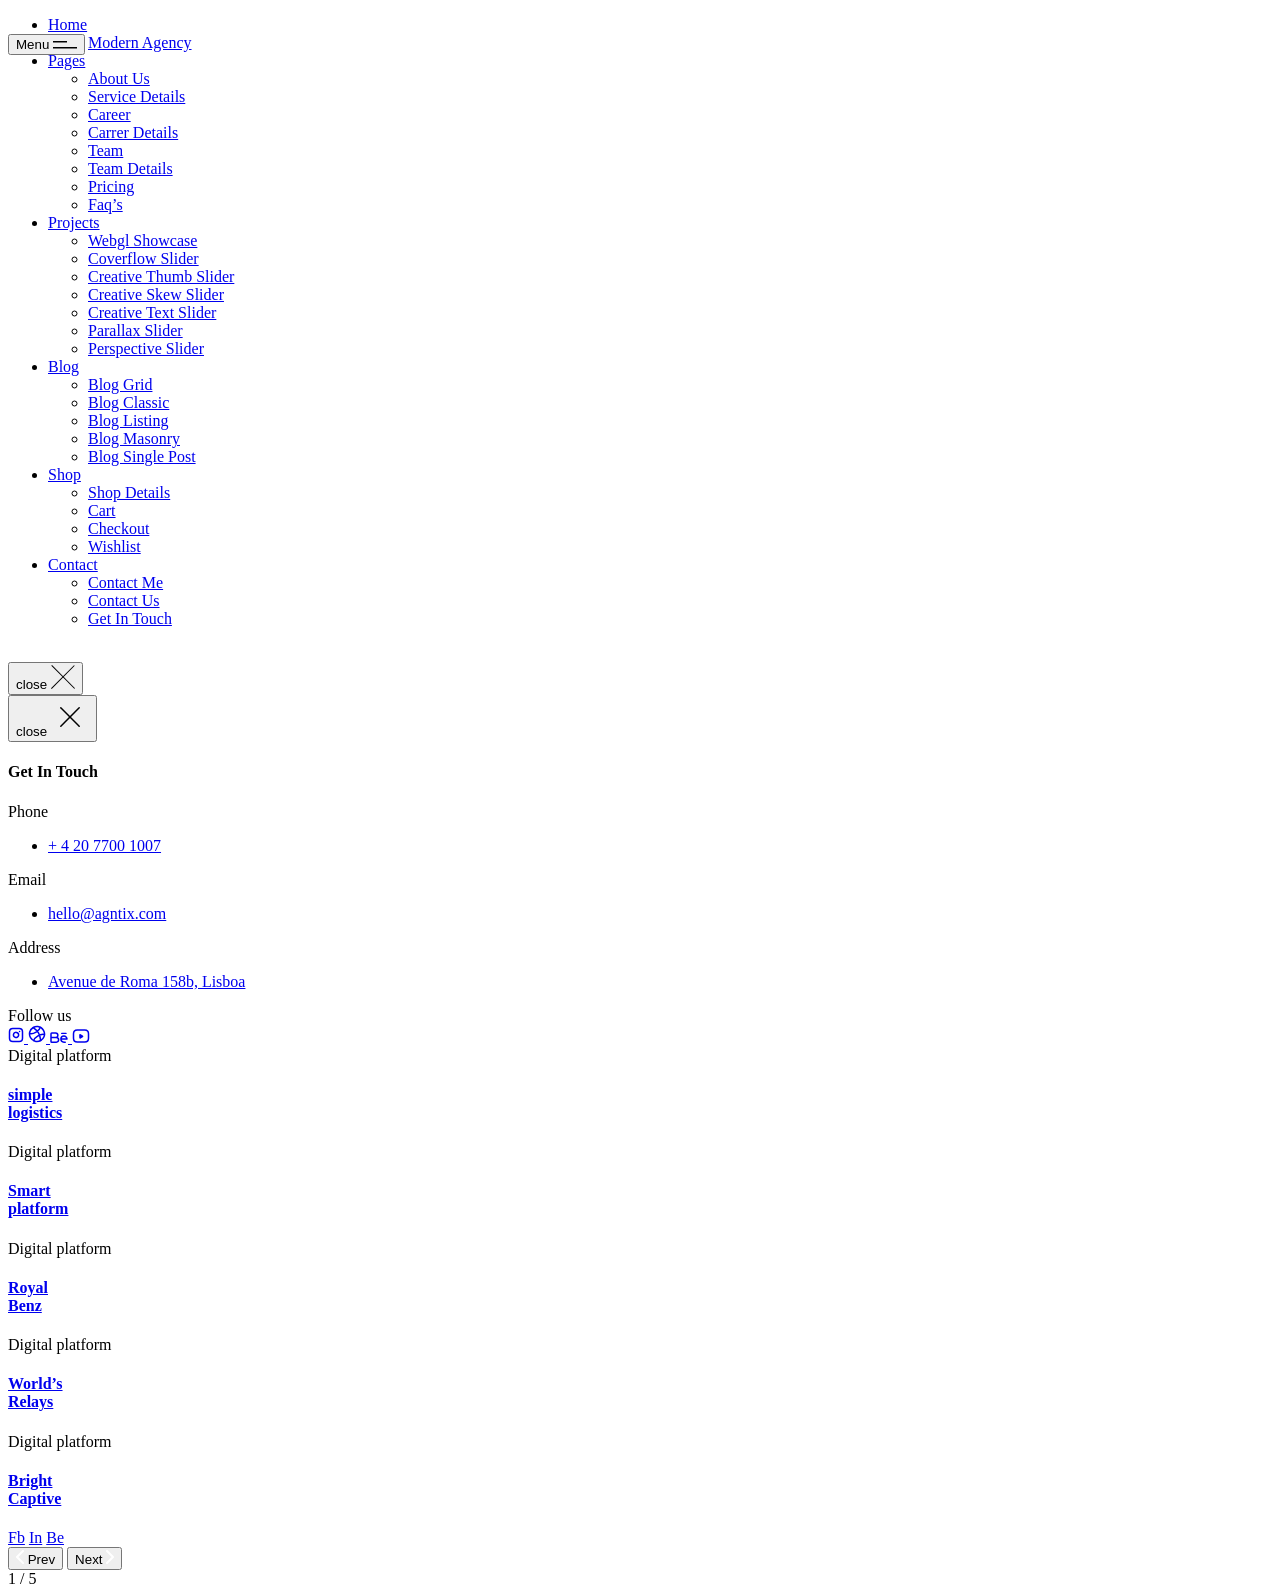
==== commit f9e9a2bb: "Remove copyright div from HTML" ====
--- a/portfolio-creative-skew-slider/index.html
+++ b/portfolio-creative-skew-slider/index.html
@@ -496,11 +496,6 @@
 					
 				</div>
 
-									<div class="tp-portfolio-slider__copyright">
-						<p class="tp-el-sec-text">
-							Have a project in mind? <a href="#">Let's Talk.</a>						</p>
-					</div>
-				
 									<div class="tp-portfolio-slider__social tp-el-social ">
 						<a href="#">Fb</a>
                 <a href="#">In</a>
